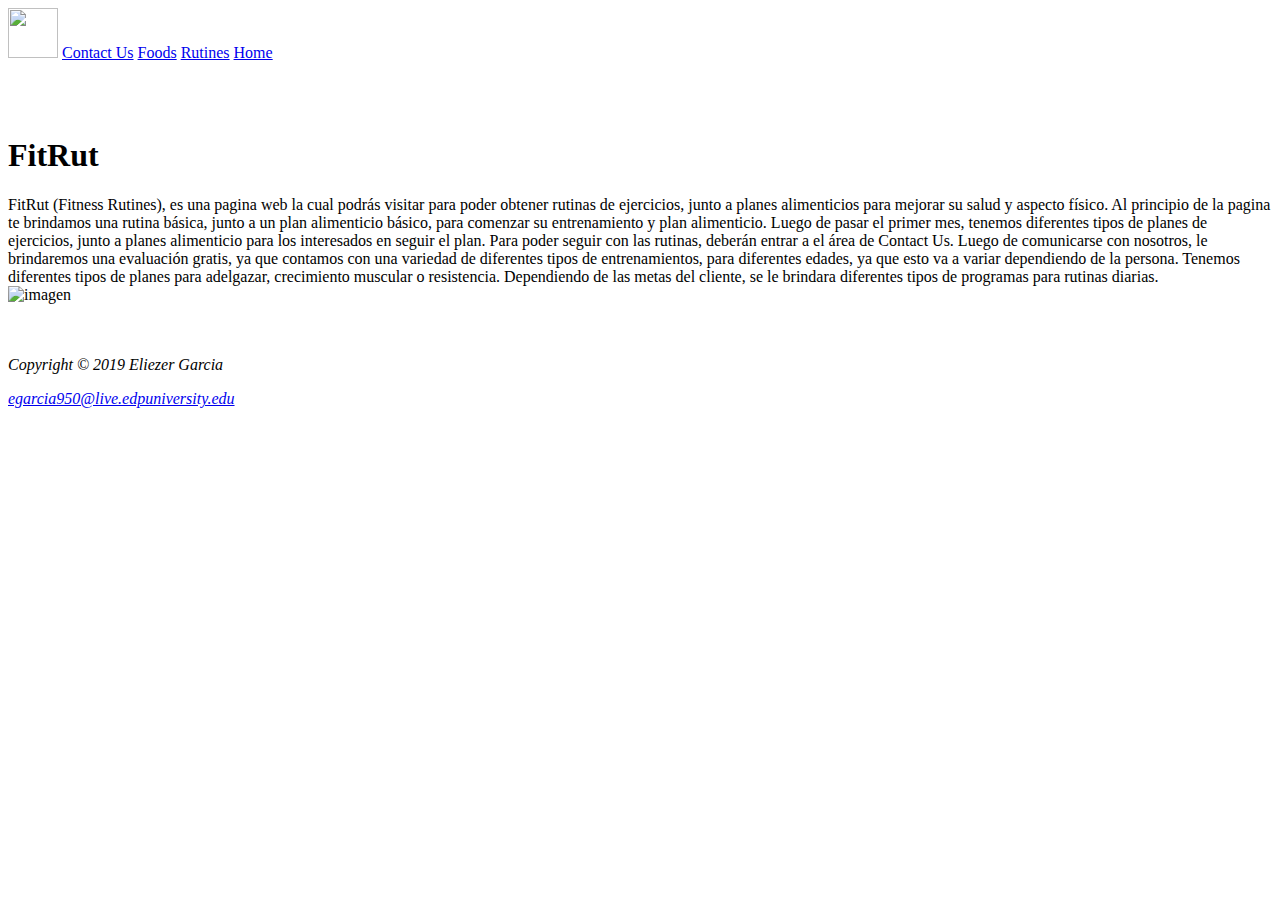
==== Index.html @ 11258ba9 "Create Index.html" ====
<!DOCTYPE html>
<html lang="en">
<head>
    <meta charset="UTF-8">
    <title>FitRut</title>
    <link rel="stylesheet" href="Style.css">
</head>
<body>
    <nav>
     <img  id="logo" src="logo.jpg" height="50" width="50">
  <a href="../Contact/Index.html" class="menu">Contact Us</a>
  <a href= "../Foods/Index.html" class="menu">Foods</a>
  <a href= "../Rutines/Index.html" class="menu">Rutines</a>
  <a href="../Index.html" class="menu">Home</a>
        </nav>
        <br>
        <br>
        <br>
        <div class="info">
            <h1>FitRut</h1>
            FitRut (Fitness Rutines), es una pagina web la cual podrás visitar para poder obtener rutinas de ejercicios, junto a planes alimenticios para mejorar su salud y aspecto físico. Al principio de la pagina te brindamos una rutina básica, junto a un plan alimenticio básico, para comenzar su entrenamiento y plan alimenticio. Luego de pasar el primer mes, tenemos diferentes tipos de planes de ejercicios, junto a planes alimenticio para los interesados en seguir el plan. Para poder seguir con las rutinas, deberán entrar a el área de Contact Us. Luego de comunicarse con nosotros, le brindaremos una evaluación gratis, ya que contamos con una variedad de diferentes tipos de entrenamientos, para diferentes edades, ya que esto va a variar dependiendo de la persona. Tenemos diferentes tipos de planes para adelgazar, crecimiento muscular o resistencia. Dependiendo de las metas del cliente, se le brindara diferentes tipos de programas para rutinas diarias.
        </div>
        <div class="imagen">
            <img alt="imagen" src="https://www.ventfitness.com/wp-content/uploads/2018/01/Schedule_Header.jpg" width=" 1300px" height="600px">           </div>
     
        <footer>
              <section>
    <br>
    <br>
    <address>
        <p>Copyright © 2019 Eliezer Garcia</p>
        <a href="mailto:egarcia950@live.edpuniversity.edu">egarcia950@live.edpuniversity.edu</a>
    </address>
    </section>
        </footer>
</body>
</html>
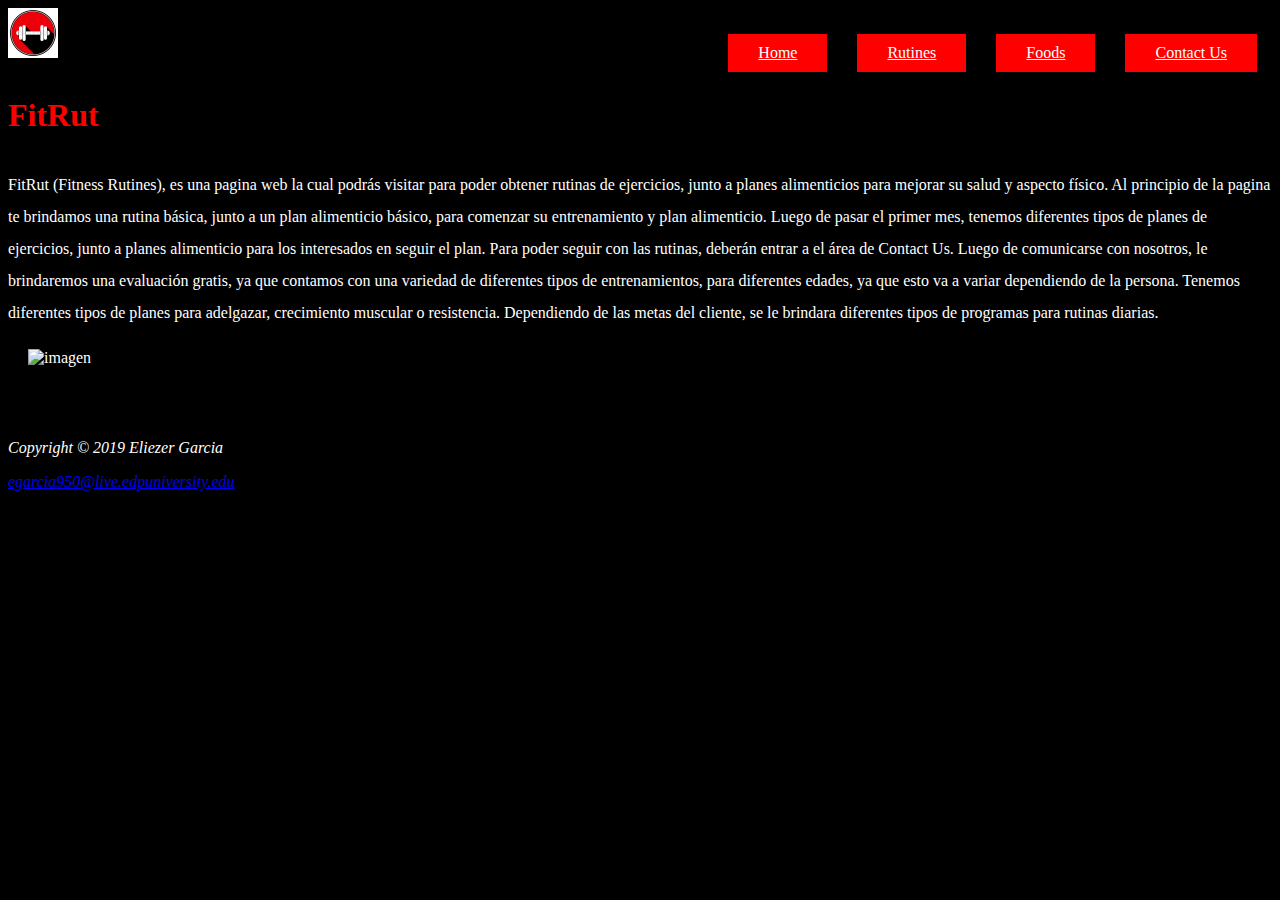
==== commit b7f3d26b: "Update Index.html" ====
--- a/Index.html
+++ b/Index.html
@@ -8,7 +8,7 @@
 <body>
     <nav>
      <img  id="logo" src="logo.jpg" height="50" width="50">
-  <a href="../Contact/Index.html" class="menu">Contact Us</a>
+  <a href="FitRut/Contact/Index.html" class="menu">Contact Us</a>
   <a href= "../Foods/Index.html" class="menu">Foods</a>
   <a href= "../Rutines/Index.html" class="menu">Rutines</a>
   <a href="../Index.html" class="menu">Home</a>
--- a/Style.css
+++ b/Style.css
@@ -0,0 +1,27 @@
+.menu {
+  list-style-type: inherit;
+  margin: 26px 15px;
+  padding: 10px 30px;
+  float: right;
+  background: red;
+  color: white;
+  display: inline-block;
+    }
+#logo {
+    float: left;
+    
+}
+.imagen {
+    padding: 20px 20px;
+    border: 50px;
+}
+.info {
+    line-height: 2;
+}
+Body {
+    background-color: black;
+    color: white;
+}
+h1 {
+    color: red;
+}
